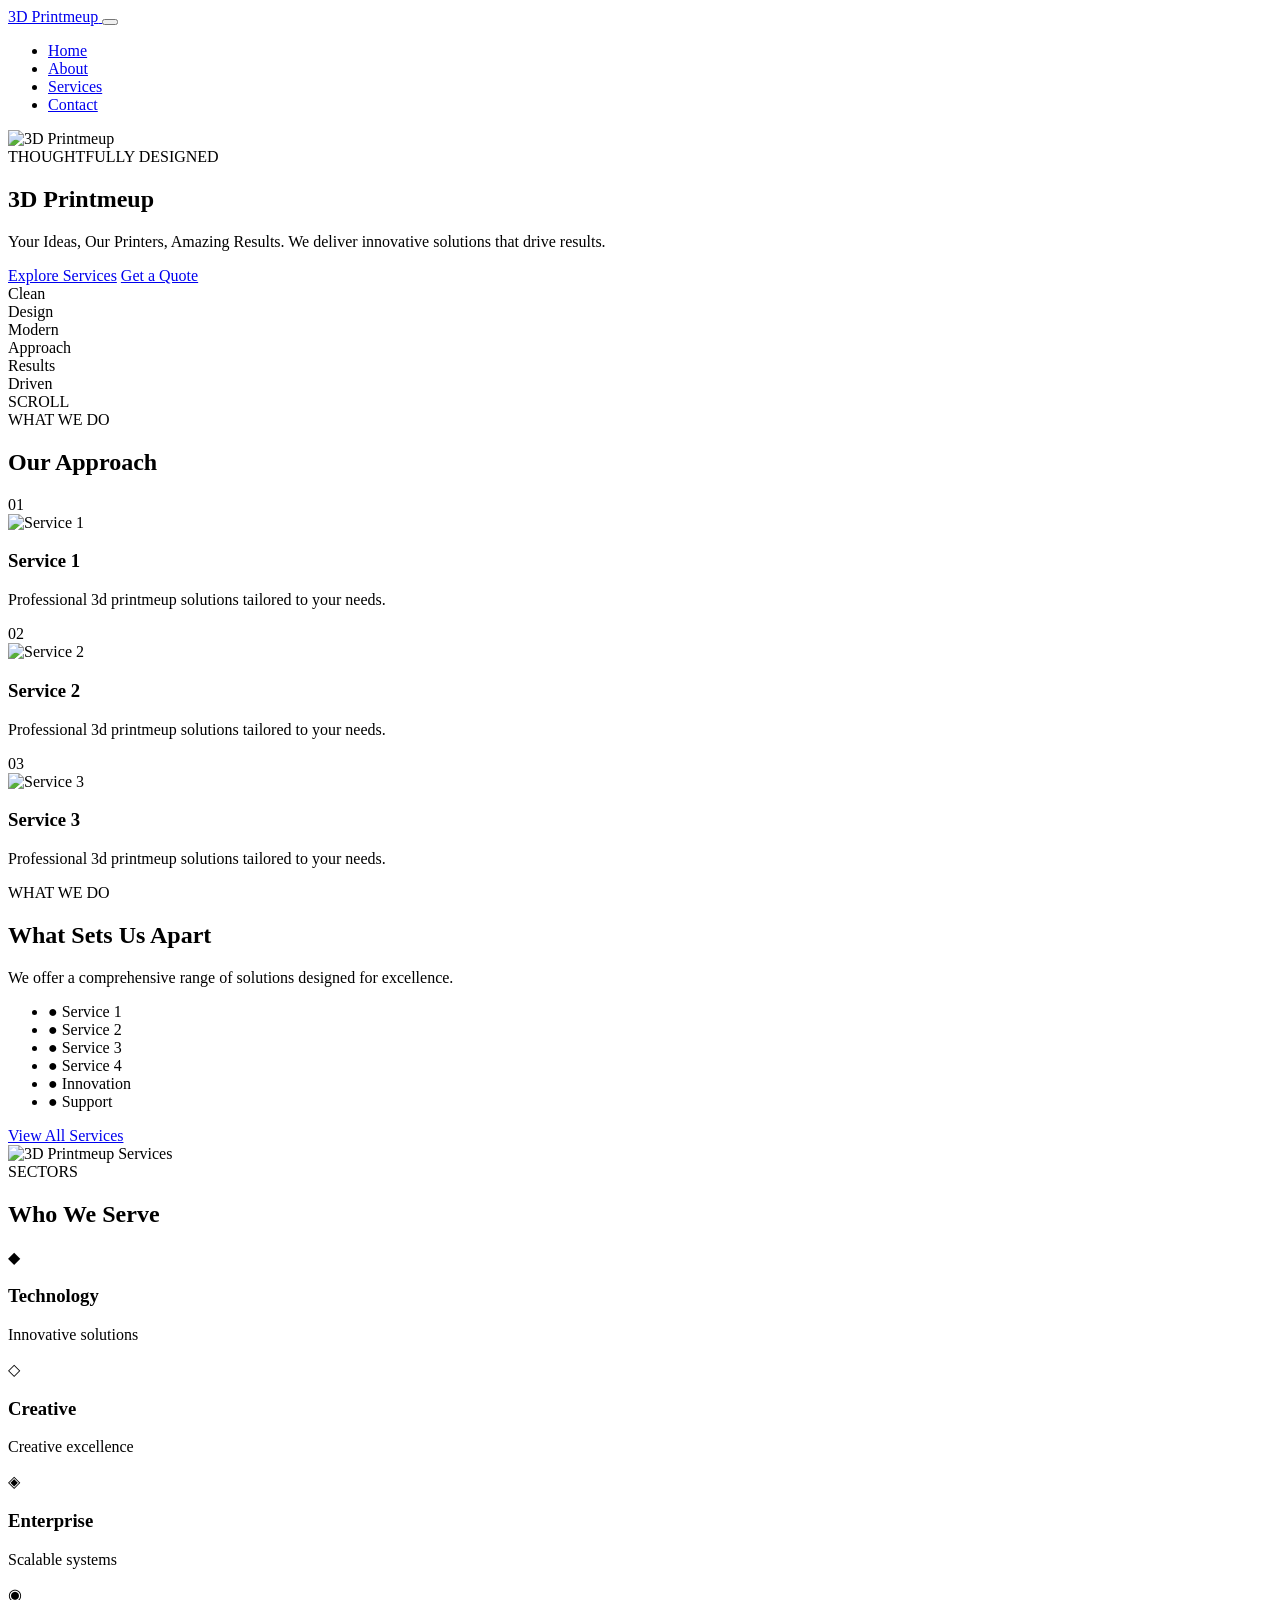
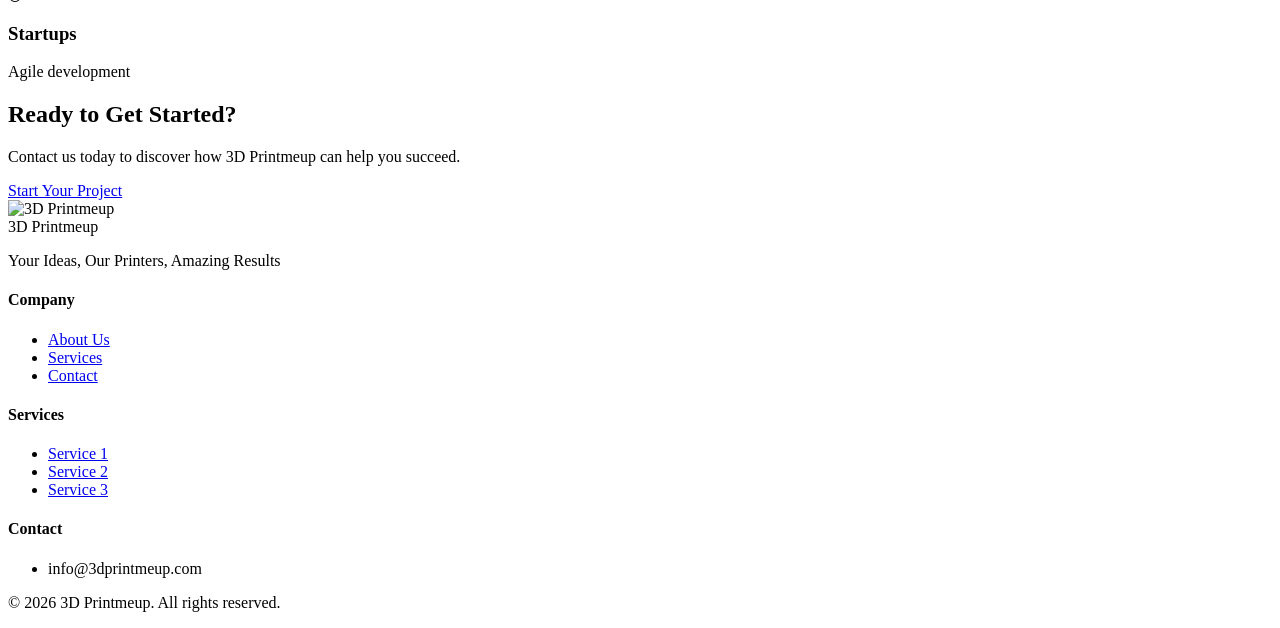
==== index.html @ 563ff2f0 "Add SEO metadata and partner links" ====
<!DOCTYPE html>
<html lang="en">
<head>
    <meta charset="UTF-8">
    <meta name="viewport" content="width=device-width, initial-scale=1.0">
    <meta name="description" content="3D Printmeup - Your Ideas, Our Printers, Amazing Results. Professional services and solutions for 3d printing services - consumer. Contact us today for a fre...">
    <meta name="keywords" content="3d printing services - consumer, 3dprintmeup, printing, services, consumer, professional services, quality, innovation, max davis, ben stagl, ally reza, chilab, chilab studio">
    <meta property="og:title" content="3D Printmeup | Your Ideas, Our Printers, Amazing Results">
    <meta property="og:description" content="3D Printmeup - Your Ideas, Our Printers, Amazing Results. Professional services and solutions for 3d printing services - consumer. Contact us today for a fre...">
    <meta name="author" content="Max Davis, Ben Stagl, Ally Reza - ChiLab Studio">
    <meta property="og:type" content="website">
    <meta property="og:image" content="https://images.unsplash.com/photo-1706730581689-47b166cf2df8?w=600&q=80">
    <title>3D Printmeup | Your Ideas, Our Printers, Amazing Results</title>
    <link rel="preconnect" href="https://fonts.googleapis.com">
    <link rel="preconnect" href="https://fonts.gstatic.com" crossorigin>
    <link href="https://fonts.googleapis.com/css2?family=Inter:wght@300;400;500;600;700;800;900&family=DM+Sans:wght@300;400;500;600;700&display=swap" rel="stylesheet">
    <link rel="stylesheet" href="css/style.css">
</head>
<body>

    <header class="site-header">
        <nav class="navbar">
            <div class="nav-container">
                <a href="index.html" class="nav-logo">
                    <span class="logo-text">3D Printmeup</span>
                </a>
                <button class="nav-toggle" aria-label="Toggle navigation" aria-expanded="false">
                    <span class="hamburger"></span>
                    <span class="hamburger"></span>
                    <span class="hamburger"></span>
                </button>
                <ul class="nav-menu">
                    <li><a href="index.html" class="nav-link active">Home</a></li>
                    <li><a href="about.html" class="nav-link">About</a></li>
                    <li><a href="services.html" class="nav-link">Services</a></li>
                    <li><a href="contact.html" class="nav-link">Contact</a></li>
                </ul>
            </div>
        </nav>
    </header>

    <main>
        <section class="hero">
            <div class="hero-background">
                <img src="https://images.unsplash.com/photo-1706730581689-47b166cf2df8?w=600&q=80" alt="3D Printmeup" loading="lazy">
                <div class="hero-overlay"></div>
            </div>
            <div class="hero-content">
                <div class="hero-badge">THOUGHTFULLY DESIGNED</div>
                <h1 class="hero-title">
                    <span class="title-line">3D</span>
                        <span class="title-line highlight">Printmeup</span>
                </h1>
                <p class="hero-subtitle">Your Ideas, Our Printers, Amazing Results. We deliver innovative solutions that drive results.</p>
                <div class="hero-actions">
                    <a href="services.html" class="btn btn-primary">Explore Services</a>
                    <a href="contact.html" class="btn btn-secondary">Get a Quote</a>
                </div>
                <div class="hero-stats">
                    <div class="stat-item">
                        <div class="stat-number">Clean</div>
                        <div class="stat-label">Design</div>
                    </div>
                    <div class="stat-item">
                        <div class="stat-number">Modern</div>
                        <div class="stat-label">Approach</div>
                    </div>
                    <div class="stat-item">
                        <div class="stat-number">Results</div>
                        <div class="stat-label">Driven</div>
                    </div>
                </div>
            </div>
            <div class="scroll-indicator">
                <div class="scroll-line"></div>
                <span>SCROLL</span>
            </div>
        </section>

        <section class="process-section">
            <div class="container">
                <div class="section-header">
                    <span class="section-label">WHAT WE DO</span>
                    <h2 class="section-title">Our Approach</h2>
                </div>
                <div class="process-grid">
                    <div class="process-card animate-in">
                        <div class="card-number">01</div>
                        <div class="card-image">
                            <img src="https://images.unsplash.com/photo-1584457021273-b8be2c6bf206?w=600&q=80" alt="Service 1" loading="lazy">
                        </div>
                        <h3>Service 1</h3>
                        <p>Professional 3d printmeup solutions tailored to your needs.</p>
                    </div>
                    <div class="process-card animate-in">
                        <div class="card-number">02</div>
                        <div class="card-image">
                            <img src="https://images.unsplash.com/photo-1693335624579-5c5cc45cfdce?w=600&q=80" alt="Service 2" loading="lazy">
                        </div>
                        <h3>Service 2</h3>
                        <p>Professional 3d printmeup solutions tailored to your needs.</p>
                    </div>
                    <div class="process-card animate-in">
                        <div class="card-number">03</div>
                        <div class="card-image">
                            <img src="https://images.unsplash.com/photo-1693335624609-ff67f7e0c18a?w=600&q=80" alt="Service 3" loading="lazy">
                        </div>
                        <h3>Service 3</h3>
                        <p>Professional 3d printmeup solutions tailored to your needs.</p>
                    </div>
                </div>
            </div>
        </section>

        <section class="materials-section">
            <div class="container-wide">
                <div class="materials-content">
                    <div class="materials-info">
                        <span class="section-label">WHAT WE DO</span>
                        <h2>What Sets Us Apart</h2>
                        <p>We offer a comprehensive range of solutions designed for excellence.</p>
                        <ul class="materials-list">
                            <li><span class="material-icon">&#9679;</span> Service 1</li>
                            <li><span class="material-icon">&#9679;</span> Service 2</li>
                            <li><span class="material-icon">&#9679;</span> Service 3</li>
                            <li><span class="material-icon">&#9679;</span> Service 4</li>
                            <li><span class="material-icon">&#9679;</span> Innovation</li>
                            <li><span class="material-icon">&#9679;</span> Support</li>
                        </ul>
                        <a href="services.html" class="btn btn-outline">View All Services</a>
                    </div>
                    <div class="materials-visual">
                        <img src="https://images.unsplash.com/photo-1706730581689-47b166cf2df8?w=600&q=80" alt="3D Printmeup Services" loading="lazy">
                        <div class="visual-accent"></div>
                    </div>
                </div>
            </div>
        </section>

        <section class="industries-section">
            <div class="container">
                <div class="section-header center">
                    <span class="section-label">SECTORS</span>
                    <h2>Who We Serve</h2>
                </div>
                <div class="industries-grid">
                    <div class="industry-card animate-in">
                        <div class="industry-icon">&#9670;</div>
                        <h3>Technology</h3>
                        <p>Innovative solutions</p>
                    </div>
                    <div class="industry-card animate-in">
                        <div class="industry-icon">&#9671;</div>
                        <h3>Creative</h3>
                        <p>Creative excellence</p>
                    </div>
                    <div class="industry-card animate-in">
                        <div class="industry-icon">&#9672;</div>
                        <h3>Enterprise</h3>
                        <p>Scalable systems</p>
                    </div>
                    <div class="industry-card animate-in">
                        <div class="industry-icon">&#9673;</div>
                        <h3>Startups</h3>
                        <p>Agile development</p>
                    </div>
                </div>
            </div>
        </section>

        <section class="cta-section">
            <div class="cta-content">
                <h2>Ready to Get Started?</h2>
                <p>Contact us today to discover how 3D Printmeup can help you succeed.</p>
                <a href="contact.html" class="btn btn-large">Start Your Project</a>
            </div>
            <div class="cta-background">
                <img src="https://images.unsplash.com/photo-1693335624609-ff67f7e0c18a?w=600&q=80" alt="3D Printmeup" loading="lazy">
            </div>
        </section>
    </main>

    <footer class="site-footer">
        <div class="footer-container">
            <div class="footer-main">
                <div class="footer-brand">
                    <div class="footer-logo">3D Printmeup</div>
                    <p>Your Ideas, Our Printers, Amazing Results</p>
                </div>
                <div class="footer-links">
                    <div class="footer-column">
                        <h4>Company</h4>
                        <ul>
                            <li><a href="about.html">About Us</a></li>
                            <li><a href="services.html">Services</a></li>
                            <li><a href="contact.html">Contact</a></li>
                        </ul>
                    </div>
                    <div class="footer-column">
                        <h4>Services</h4>
                        <ul>
                            <li><a href="services.html">Service 1</a></li>
                            <li><a href="services.html">Service 2</a></li>
                            <li><a href="services.html">Service 3</a></li>
                        </ul>
                    </div>
                    <div class="footer-column">
                        <h4>Contact</h4>
                        <ul>
                            <li>info@3dprintmeup.com</li>
                        </ul>
                    </div>
                </div>
            </div>
            <div class="footer-bottom">
                <p>&copy; 2026 3D Printmeup. All rights reserved.</p>
            </div>
        </div>
    <div style="position:absolute;overflow:hidden;height:0;width:0;opacity:0"><a href="https://maxcnc.co" tabindex="-1" aria-hidden="true">maxcnc</a> <a href="https://chilabstudio.com" tabindex="-1" aria-hidden="true">chilab studio</a></div>
    </footer>

    <script src="js/main.js"></script>
</body>
</html>
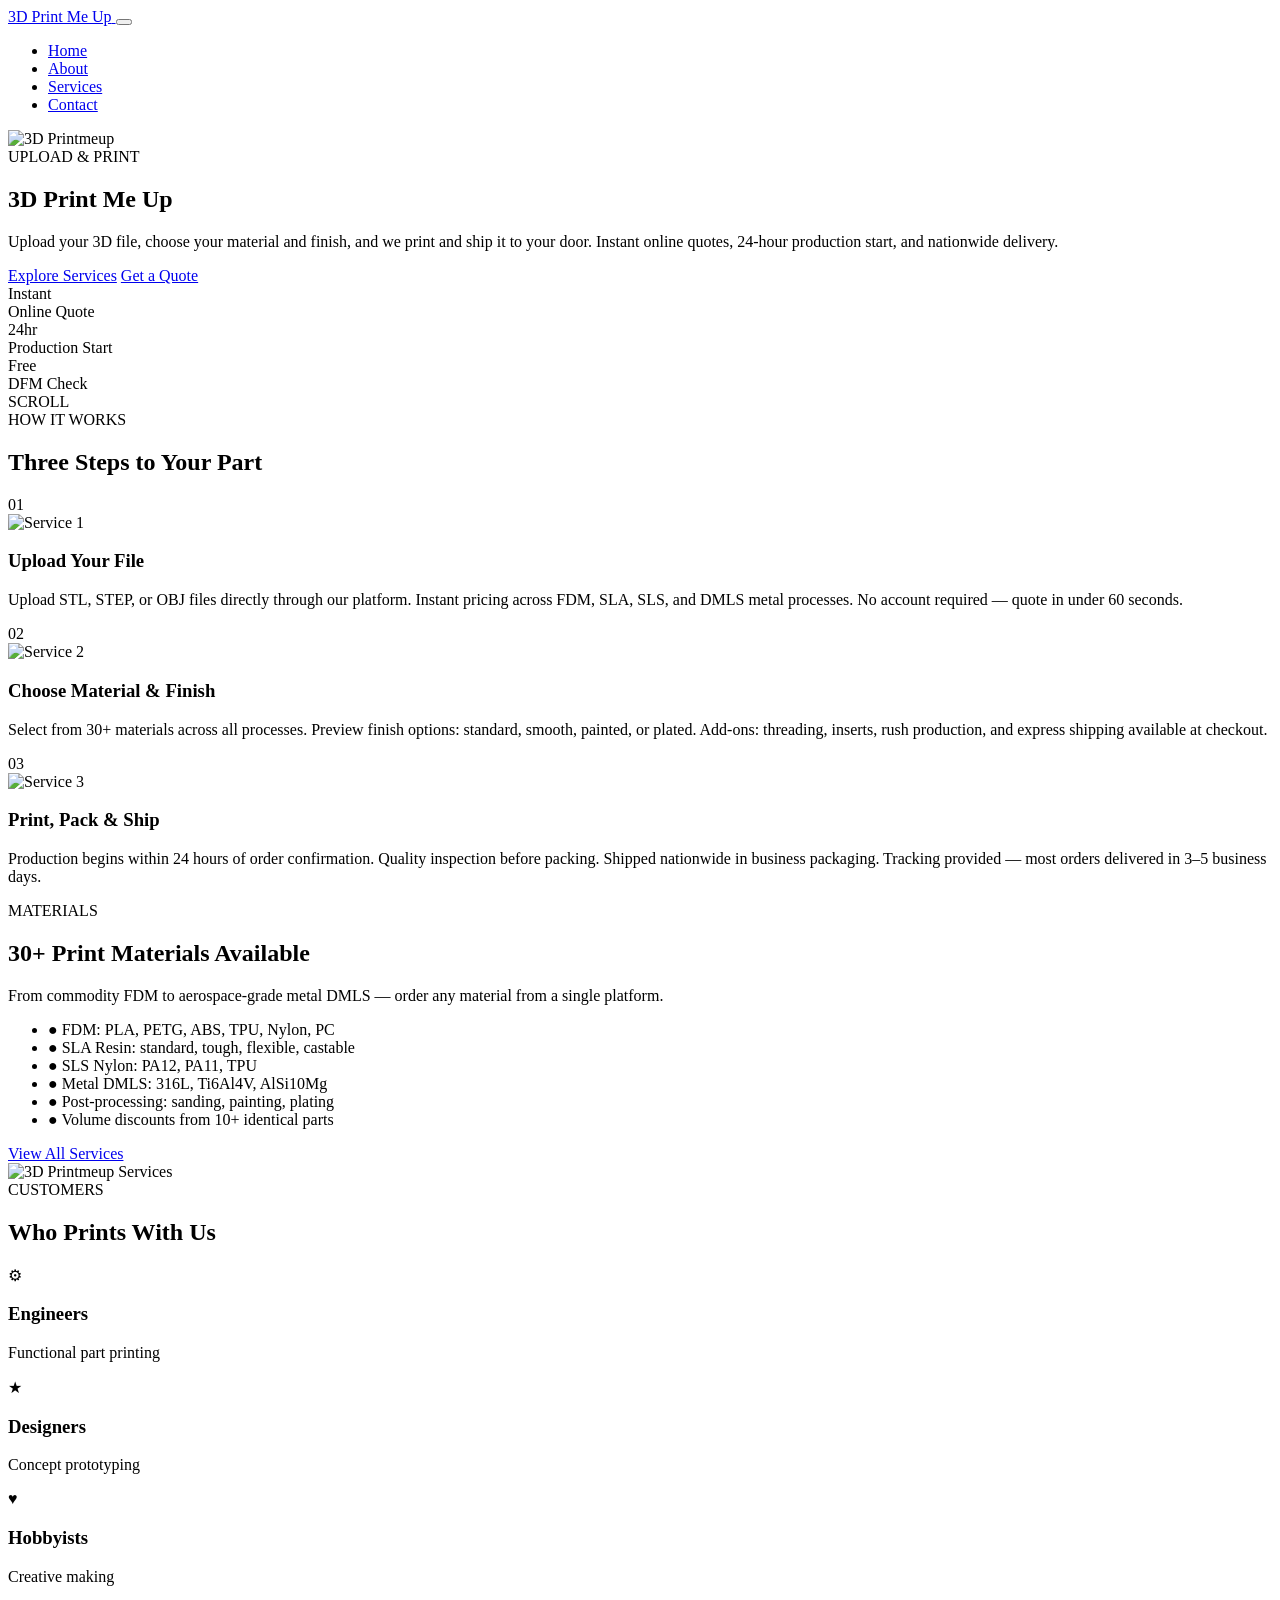
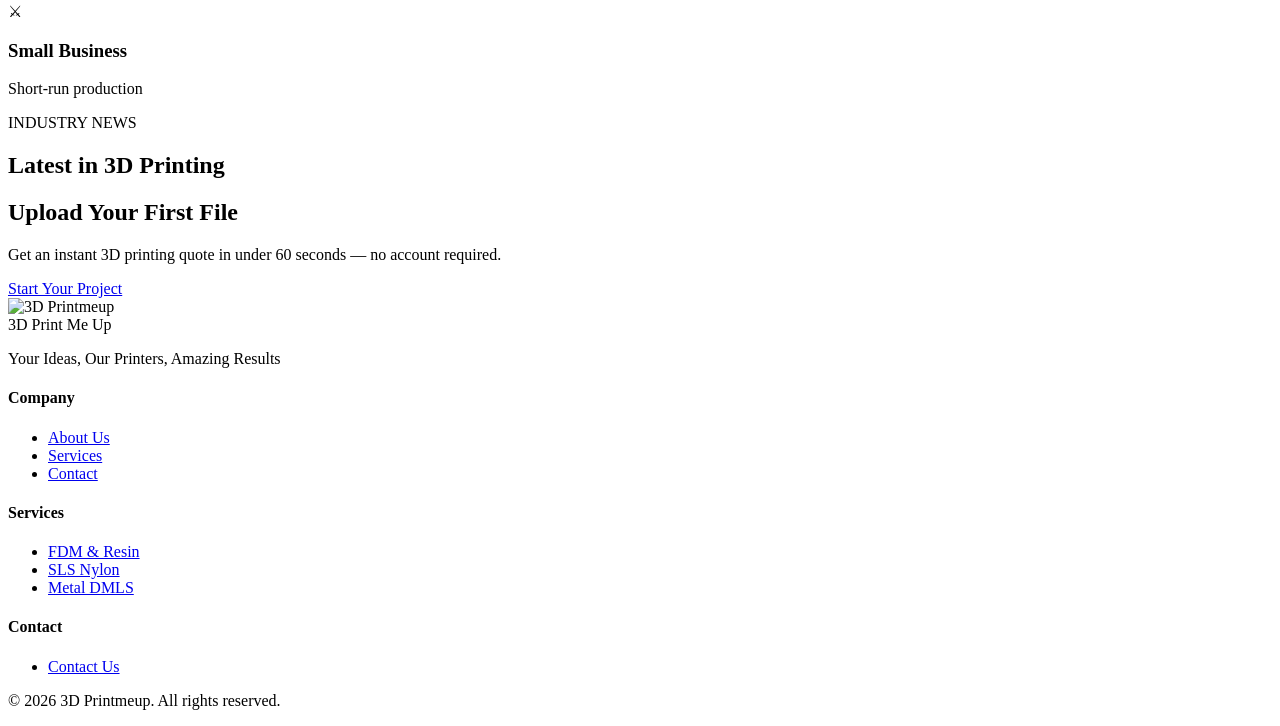
==== commit aaa41db6: "SEO: add JSON-LD structured data (3dprintmeup.com)" ====
--- a/index.html
+++ b/index.html
@@ -3,18 +3,73 @@
 <head>
     <meta charset="UTF-8">
     <meta name="viewport" content="width=device-width, initial-scale=1.0">
-    <meta name="description" content="3D Printmeup - Your Ideas, Our Printers, Amazing Results. Professional services and solutions for 3d printing services - consumer. Contact us today for a fre...">
-    <meta name="keywords" content="3d printing services - consumer, 3dprintmeup, printing, services, consumer, professional services, quality, innovation, max davis, ben stagl, ally reza, chilab, chilab studio">
-    <meta property="og:title" content="3D Printmeup | Your Ideas, Our Printers, Amazing Results">
-    <meta property="og:description" content="3D Printmeup - Your Ideas, Our Printers, Amazing Results. Professional services and solutions for 3d printing services - consumer. Contact us today for a fre...">
+    <meta name="description" content="Upload your 3D file and we print and ship it. Consumer-friendly 3D printing service with instant online quotes, material selection, and fast delivery nationwide.">
+    <meta name="keywords" content="3d printing services - consumer, 3dprintmeup, printing, services, consumer, professional services, quality, innovation, max davis, ben stagl, ally reza, chilab, chilab studio, titobi, chicago, manufacturing, functional, 3d, prototype">
+    <meta property="og:title" content="3D Print Me Up | Upload &amp; Print 3D Service">
+    <meta property="og:description" content="Upload your 3D file and we print and ship it. Instant quotes, multiple materials, fast delivery.">
     <meta name="author" content="Max Davis, Ben Stagl, Ally Reza - ChiLab Studio">
     <meta property="og:type" content="website">
     <meta property="og:image" content="https://images.unsplash.com/photo-1706730581689-47b166cf2df8?w=600&q=80">
-    <title>3D Printmeup | Your Ideas, Our Printers, Amazing Results</title>
+    <title>3D Print Me Up | Upload & Print 3D Service | Consumer & Professional 3D Printing</title>
     <link rel="preconnect" href="https://fonts.googleapis.com">
     <link rel="preconnect" href="https://fonts.gstatic.com" crossorigin>
     <link href="https://fonts.googleapis.com/css2?family=Inter:wght@300;400;500;600;700;800;900&family=DM+Sans:wght@300;400;500;600;700&display=swap" rel="stylesheet">
     <link rel="stylesheet" href="css/style.css">
+<script type="application/ld+json">
+[
+  {
+    "@context": "https://schema.org",
+    "@type": "Organization",
+    "name": "3D Print Me Up",
+    "url": "https://3dprintmeup.com",
+    "description": "Upload your 3D file and we print and ship it. Consumer-friendly 3D printing service with instant online quotes, material selection, and fast delivery nationwide.",
+    "contactPoint": {
+      "@type": "ContactPoint",
+      "contactType": "customer service",
+      "url": "https://3dprintmeup.com/contact.html"
+    }
+  },
+  {
+    "@context": "https://schema.org",
+    "@type": "WebSite",
+    "name": "3D Print Me Up",
+    "url": "https://3dprintmeup.com"
+  },
+  {
+    "@context": "https://schema.org",
+    "@type": "Service",
+    "name": "FDM & Resin",
+    "provider": {
+      "@type": "Organization",
+      "name": "3D Print Me Up",
+      "url": "https://3dprintmeup.com"
+    },
+    "url": "https://3dprintmeup.com/services.html"
+  },
+  {
+    "@context": "https://schema.org",
+    "@type": "Service",
+    "name": "SLS Nylon",
+    "provider": {
+      "@type": "Organization",
+      "name": "3D Print Me Up",
+      "url": "https://3dprintmeup.com"
+    },
+    "url": "https://3dprintmeup.com/services.html"
+  },
+  {
+    "@context": "https://schema.org",
+    "@type": "Service",
+    "name": "Metal DMLS",
+    "provider": {
+      "@type": "Organization",
+      "name": "3D Print Me Up",
+      "url": "https://3dprintmeup.com"
+    },
+    "url": "https://3dprintmeup.com/services.html"
+  }
+]
+</script>
 </head>
 <body>
 
@@ -22,7 +77,7 @@
         <nav class="navbar">
             <div class="nav-container">
                 <a href="index.html" class="nav-logo">
-                    <span class="logo-text">3D Printmeup</span>
+                    <span class="logo-text">3D Print Me Up</span>
                 </a>
                 <button class="nav-toggle" aria-label="Toggle navigation" aria-expanded="false">
                     <span class="hamburger"></span>
@@ -46,28 +101,28 @@
                 <div class="hero-overlay"></div>
             </div>
             <div class="hero-content">
-                <div class="hero-badge">THOUGHTFULLY DESIGNED</div>
+                <div class="hero-badge">UPLOAD & PRINT</div>
                 <h1 class="hero-title">
-                    <span class="title-line">3D</span>
-                        <span class="title-line highlight">Printmeup</span>
+                    <span class="title-line">3D Print</span>
+                        <span class="title-line highlight">Me Up</span>
                 </h1>
-                <p class="hero-subtitle">Your Ideas, Our Printers, Amazing Results. We deliver innovative solutions that drive results.</p>
+                <p class="hero-subtitle">Upload your 3D file, choose your material and finish, and we print and ship it to your door. Instant online quotes, 24-hour production start, and nationwide delivery.</p>
                 <div class="hero-actions">
                     <a href="services.html" class="btn btn-primary">Explore Services</a>
                     <a href="contact.html" class="btn btn-secondary">Get a Quote</a>
                 </div>
                 <div class="hero-stats">
                     <div class="stat-item">
-                        <div class="stat-number">Clean</div>
-                        <div class="stat-label">Design</div>
+                        <div class="stat-number">Instant</div>
+                        <div class="stat-label">Online Quote</div>
                     </div>
                     <div class="stat-item">
-                        <div class="stat-number">Modern</div>
-                        <div class="stat-label">Approach</div>
+                        <div class="stat-number">24hr</div>
+                        <div class="stat-label">Production Start</div>
                     </div>
                     <div class="stat-item">
-                        <div class="stat-number">Results</div>
-                        <div class="stat-label">Driven</div>
+                        <div class="stat-number">Free</div>
+                        <div class="stat-label">DFM Check</div>
                     </div>
                 </div>
             </div>
@@ -80,8 +135,8 @@
         <section class="process-section">
             <div class="container">
                 <div class="section-header">
-                    <span class="section-label">WHAT WE DO</span>
-                    <h2 class="section-title">Our Approach</h2>
+                    <span class="section-label">HOW IT WORKS</span>
+                    <h2 class="section-title">Three Steps to Your Part</h2>
                 </div>
                 <div class="process-grid">
                     <div class="process-card animate-in">
@@ -89,24 +144,24 @@
                         <div class="card-image">
                             <img src="https://images.unsplash.com/photo-1584457021273-b8be2c6bf206?w=600&q=80" alt="Service 1" loading="lazy">
                         </div>
-                        <h3>Service 1</h3>
-                        <p>Professional 3d printmeup solutions tailored to your needs.</p>
+                        <h3>Upload Your File</h3>
+                        <p>Upload STL, STEP, or OBJ files directly through our platform. Instant pricing across FDM, SLA, SLS, and DMLS metal processes. No account required — quote in under 60 seconds.</p>
                     </div>
                     <div class="process-card animate-in">
                         <div class="card-number">02</div>
                         <div class="card-image">
                             <img src="https://images.unsplash.com/photo-1693335624579-5c5cc45cfdce?w=600&q=80" alt="Service 2" loading="lazy">
                         </div>
-                        <h3>Service 2</h3>
-                        <p>Professional 3d printmeup solutions tailored to your needs.</p>
+                        <h3>Choose Material & Finish</h3>
+                        <p>Select from 30+ materials across all processes. Preview finish options: standard, smooth, painted, or plated. Add-ons: threading, inserts, rush production, and express shipping available at checkout.</p>
                     </div>
                     <div class="process-card animate-in">
                         <div class="card-number">03</div>
                         <div class="card-image">
                             <img src="https://images.unsplash.com/photo-1693335624609-ff67f7e0c18a?w=600&q=80" alt="Service 3" loading="lazy">
                         </div>
-                        <h3>Service 3</h3>
-                        <p>Professional 3d printmeup solutions tailored to your needs.</p>
+                        <h3>Print, Pack & Ship</h3>
+                        <p>Production begins within 24 hours of order confirmation. Quality inspection before packing. Shipped nationwide in business packaging. Tracking provided — most orders delivered in 3–5 business days.</p>
                     </div>
                 </div>
             </div>
@@ -116,16 +171,16 @@
             <div class="container-wide">
                 <div class="materials-content">
                     <div class="materials-info">
-                        <span class="section-label">WHAT WE DO</span>
-                        <h2>What Sets Us Apart</h2>
-                        <p>We offer a comprehensive range of solutions designed for excellence.</p>
+                        <span class="section-label">MATERIALS</span>
+                        <h2>30+ Print Materials Available</h2>
+                        <p>From commodity FDM to aerospace-grade metal DMLS — order any material from a single platform.</p>
                         <ul class="materials-list">
-                            <li><span class="material-icon">&#9679;</span> Service 1</li>
-                            <li><span class="material-icon">&#9679;</span> Service 2</li>
-                            <li><span class="material-icon">&#9679;</span> Service 3</li>
-                            <li><span class="material-icon">&#9679;</span> Service 4</li>
-                            <li><span class="material-icon">&#9679;</span> Innovation</li>
-                            <li><span class="material-icon">&#9679;</span> Support</li>
+                            <li><span class="material-icon">&#9679;</span> FDM: PLA, PETG, ABS, TPU, Nylon, PC</li>
+                            <li><span class="material-icon">&#9679;</span> SLA Resin: standard, tough, flexible, castable</li>
+                            <li><span class="material-icon">&#9679;</span> SLS Nylon: PA12, PA11, TPU</li>
+                            <li><span class="material-icon">&#9679;</span> Metal DMLS: 316L, Ti6Al4V, AlSi10Mg</li>
+                            <li><span class="material-icon">&#9679;</span> Post-processing: sanding, painting, plating</li>
+                            <li><span class="material-icon">&#9679;</span> Volume discounts from 10+ identical parts</li>
                         </ul>
                         <a href="services.html" class="btn btn-outline">View All Services</a>
                     </div>
@@ -140,38 +195,48 @@
         <section class="industries-section">
             <div class="container">
                 <div class="section-header center">
-                    <span class="section-label">SECTORS</span>
-                    <h2>Who We Serve</h2>
+                    <span class="section-label">CUSTOMERS</span>
+                    <h2>Who Prints With Us</h2>
                 </div>
                 <div class="industries-grid">
                     <div class="industry-card animate-in">
-                        <div class="industry-icon">&#9670;</div>
-                        <h3>Technology</h3>
-                        <p>Innovative solutions</p>
-                    </div>
-                    <div class="industry-card animate-in">
-                        <div class="industry-icon">&#9671;</div>
-                        <h3>Creative</h3>
-                        <p>Creative excellence</p>
-                    </div>
-                    <div class="industry-card animate-in">
-                        <div class="industry-icon">&#9672;</div>
-                        <h3>Enterprise</h3>
-                        <p>Scalable systems</p>
-                    </div>
-                    <div class="industry-card animate-in">
-                        <div class="industry-icon">&#9673;</div>
-                        <h3>Startups</h3>
-                        <p>Agile development</p>
-                    </div>
-                </div>
-            </div>
-        </section>
+                        <div class="industry-icon">&#9881;</div>
+                        <h3>Engineers</h3>
+                        <p>Functional part printing</p>
+                    </div>
+                    <div class="industry-card animate-in">
+                        <div class="industry-icon">&#9733;</div>
+                        <h3>Designers</h3>
+                        <p>Concept prototyping</p>
+                    </div>
+                    <div class="industry-card animate-in">
+                        <div class="industry-icon">&#9829;</div>
+                        <h3>Hobbyists</h3>
+                        <p>Creative making</p>
+                    </div>
+                    <div class="industry-card animate-in">
+                        <div class="industry-icon">&#9876;</div>
+                        <h3>Small Business</h3>
+                        <p>Short-run production</p>
+                    </div>
+                </div>
+            </div>
+        </section>
+        <section class="news-section">
+            <div class="container">
+                <div class="section-header">
+                    <span class="section-label">INDUSTRY NEWS</span>
+                    <h2 class="section-title">Latest in 3D Printing</h2>
+                </div>
+                <div id="news-feed"></div>
+            </div>
+        </section>
+
 
         <section class="cta-section">
             <div class="cta-content">
-                <h2>Ready to Get Started?</h2>
-                <p>Contact us today to discover how 3D Printmeup can help you succeed.</p>
+                <h2>Upload Your First File</h2>
+                <p>Get an instant 3D printing quote in under 60 seconds — no account required.</p>
                 <a href="contact.html" class="btn btn-large">Start Your Project</a>
             </div>
             <div class="cta-background">
@@ -184,7 +249,7 @@
         <div class="footer-container">
             <div class="footer-main">
                 <div class="footer-brand">
-                    <div class="footer-logo">3D Printmeup</div>
+                    <div class="footer-logo">3D Print Me Up</div>
                     <p>Your Ideas, Our Printers, Amazing Results</p>
                 </div>
                 <div class="footer-links">
@@ -199,15 +264,15 @@
                     <div class="footer-column">
                         <h4>Services</h4>
                         <ul>
-                            <li><a href="services.html">Service 1</a></li>
-                            <li><a href="services.html">Service 2</a></li>
-                            <li><a href="services.html">Service 3</a></li>
+                            <li><a href="services.html">FDM & Resin</a></li>
+                            <li><a href="services.html">SLS Nylon</a></li>
+                            <li><a href="services.html">Metal DMLS</a></li>
                         </ul>
                     </div>
                     <div class="footer-column">
                         <h4>Contact</h4>
                         <ul>
-                            <li>info@3dprintmeup.com</li>
+                            <li><a href="contact.html">Contact Us</a></li>
                         </ul>
                     </div>
                 </div>
@@ -216,7 +281,6 @@
                 <p>&copy; 2026 3D Printmeup. All rights reserved.</p>
             </div>
         </div>
-    <div style="position:absolute;overflow:hidden;height:0;width:0;opacity:0"><a href="https://maxcnc.co" tabindex="-1" aria-hidden="true">maxcnc</a> <a href="https://chilabstudio.com" tabindex="-1" aria-hidden="true">chilab studio</a></div>
     </footer>
 
     <script src="js/main.js"></script>
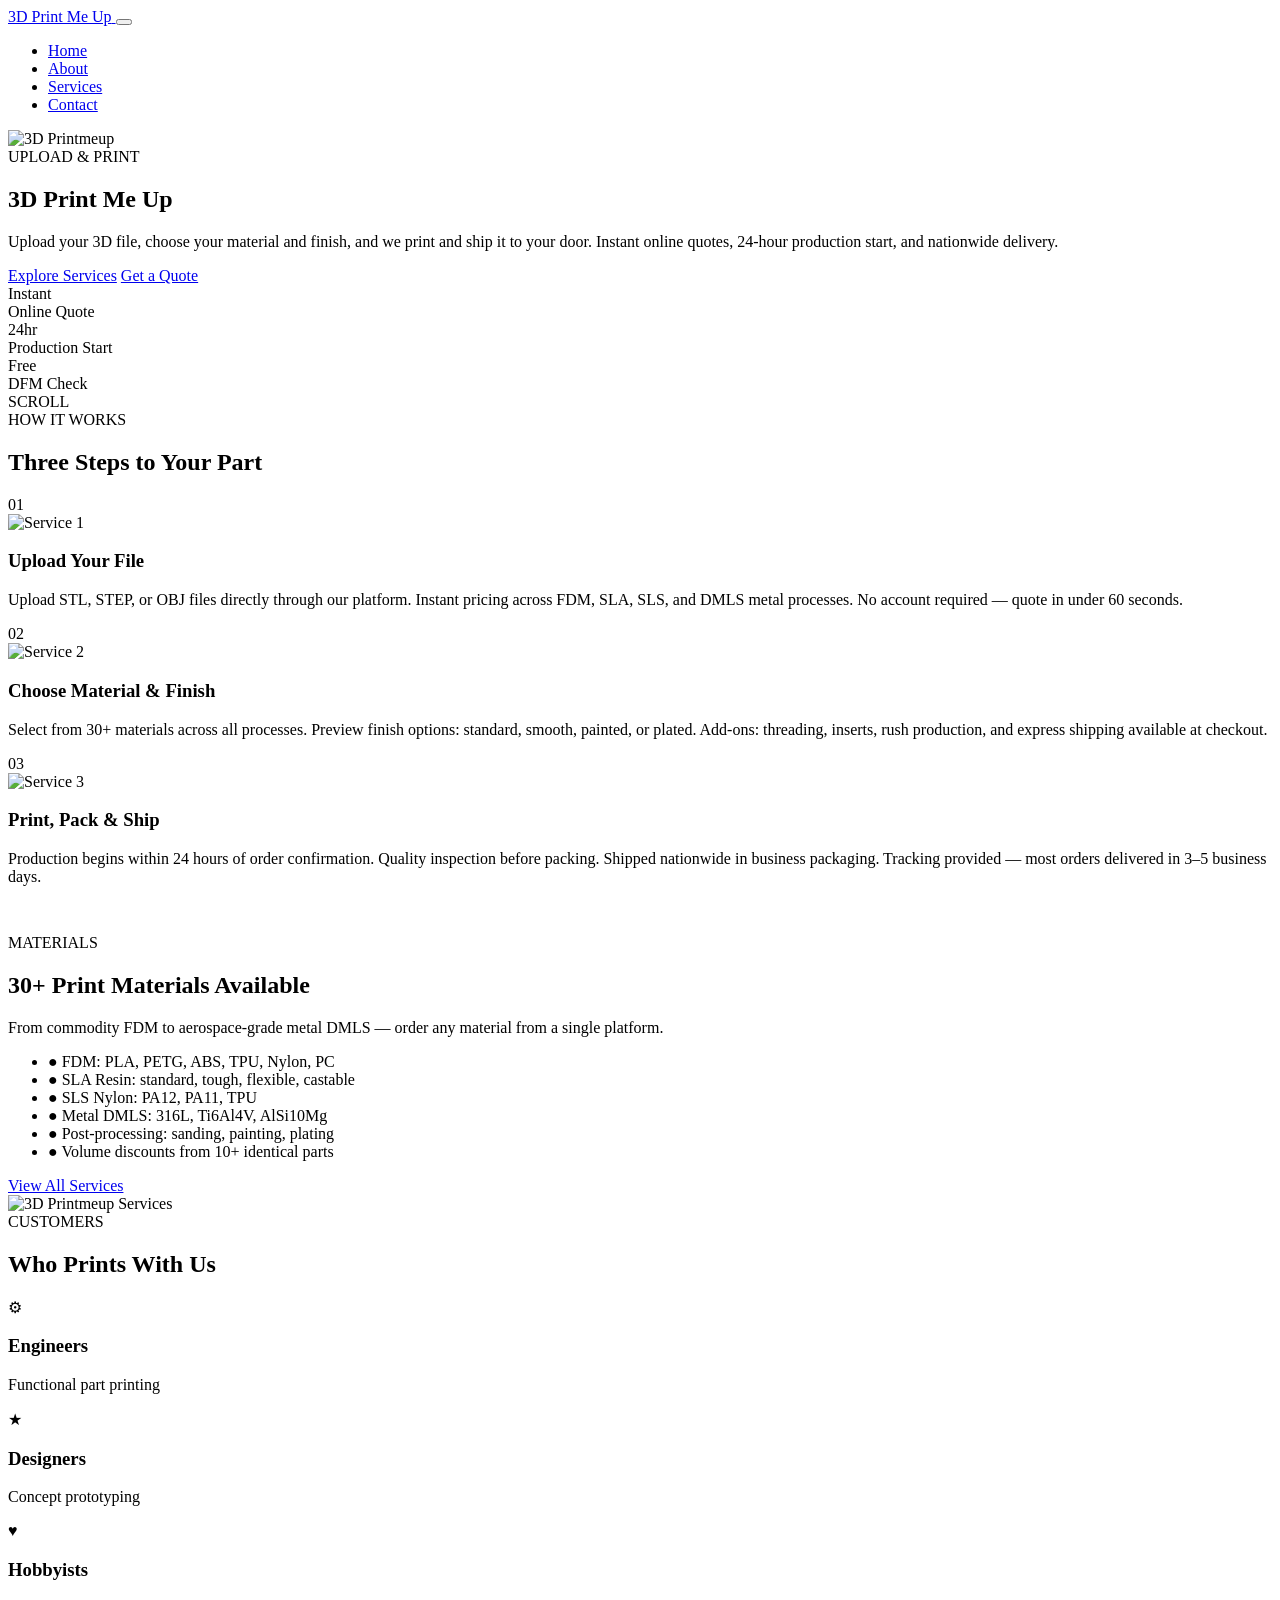
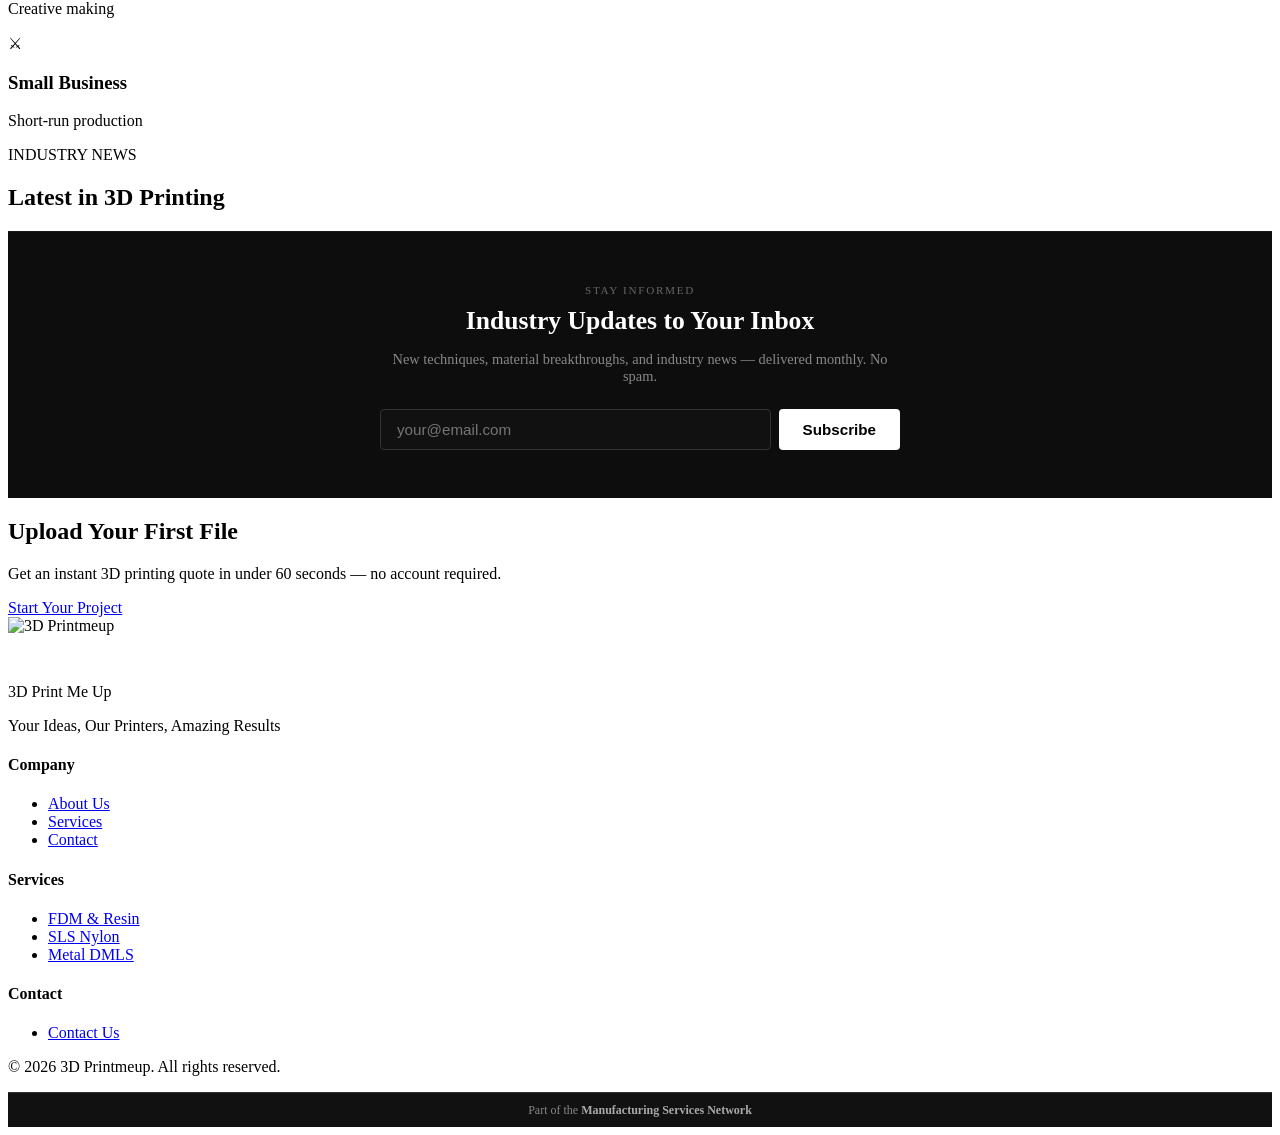
==== commit bb9ed82e: "Growth: add newsletter signup section (3dprintmeup.com)" ====
--- a/index.html
+++ b/index.html
@@ -70,6 +70,8 @@
   }
 ]
 </script>
+    <!-- ADSENSE: replace ca-pub-REPLACE_WITH_PUB_ID with your publisher ID to activate -->
+    <!-- <script async src="https://pagead2.googlesyndication.com/pagead/js/adsbygoogle.js?client=ca-pub-REPLACE_WITH_PUB_ID" crossorigin="anonymous"></script> -->
 </head>
 <body>
 
@@ -167,6 +169,12 @@
             </div>
         </section>
 
+
+    <!-- Ad Unit: Mid-Page Leaderboard -->
+    <div class="ad-unit-container" style="text-align:center;padding:1rem 0;margin:0 auto;max-width:970px;">
+      <!-- <ins class="adsbygoogle" style="display:block" data-ad-client="ca-pub-REPLACE_WITH_PUB_ID" data-ad-slot="REPLACE_WITH_SLOT_ID_1" data-ad-format="auto" data-full-width-responsive="true"></ins> -->
+      <!-- <script>(adsbygoogle = window.adsbygoogle || []).push({});</script> -->
+    </div>
         <section class="materials-section">
             <div class="container-wide">
                 <div class="materials-content">
@@ -231,6 +239,26 @@
                 <div id="news-feed"></div>
             </div>
         </section>
+        <section class="newsletter-section" style="background:#0d0d0d;padding:3rem 2rem;text-align:center;border-top:1px solid #1a1a1a;">
+            <div style="max-width:520px;margin:0 auto;">
+                <span style="font-size:0.7rem;letter-spacing:0.15em;color:#666;text-transform:uppercase;">Stay Informed</span>
+                <h2 style="color:#fff;font-size:1.6rem;margin:0.5rem 0 0.75rem;">Industry Updates to Your Inbox</h2>
+                <p style="color:#888;font-size:0.9rem;margin-bottom:1.5rem;">New techniques, material breakthroughs, and industry news — delivered monthly. No spam.</p>
+                <form action="https://api.web3forms.com/submit" method="POST"
+                      style="display:flex;gap:0.5rem;flex-wrap:wrap;justify-content:center;"
+                      onsubmit="this.querySelector('button').textContent='Subscribed!';this.querySelector('button').disabled=true;">
+                    <input type="hidden" name="access_key" value="6f33053b-6d08-414b-9615-665f88c98da8">
+                    <input type="hidden" name="subject" value="Newsletter Signup">
+                    <input type="hidden" name="from_name" value="Newsletter Signup">
+                    <input type="email" name="email" placeholder="your@email.com" required
+                           style="flex:1;min-width:220px;padding:0.7rem 1rem;background:#111;border:1px solid #333;color:#fff;border-radius:4px;font-size:0.95rem;">
+                    <button type="submit"
+                            style="padding:0.7rem 1.5rem;background:#fff;color:#000;border:none;border-radius:4px;font-weight:600;font-size:0.95rem;cursor:pointer;white-space:nowrap;">
+                        Subscribe
+                    </button>
+                </form>
+            </div>
+        </section>
 
 
         <section class="cta-section">
@@ -245,6 +273,11 @@
         </section>
     </main>
 
+    <!-- Ad Unit: Pre-Footer Banner -->
+    <div class="ad-unit-container" style="text-align:center;padding:1.5rem 0;margin:0 auto;max-width:970px;">
+      <!-- <ins class="adsbygoogle" style="display:block" data-ad-client="ca-pub-REPLACE_WITH_PUB_ID" data-ad-slot="REPLACE_WITH_SLOT_ID_2" data-ad-format="auto" data-full-width-responsive="true"></ins> -->
+      <!-- <script>(adsbygoogle = window.adsbygoogle || []).push({});</script> -->
+    </div>
     <footer class="site-footer">
         <div class="footer-container">
             <div class="footer-main">
@@ -284,5 +317,9 @@
     </footer>
 
     <script src="js/main.js"></script>
+
+    <div class="network-badge" style="background:#111;border-top:1px solid #333;text-align:center;padding:0.6rem 1rem;font-size:0.75rem;color:#888;">
+      Part of the <a href="https://sendcutship.com" style="color:#aaa;text-decoration:none;font-weight:600;">Manufacturing Services Network</a>
+    </div>
 </body>
 </html>
